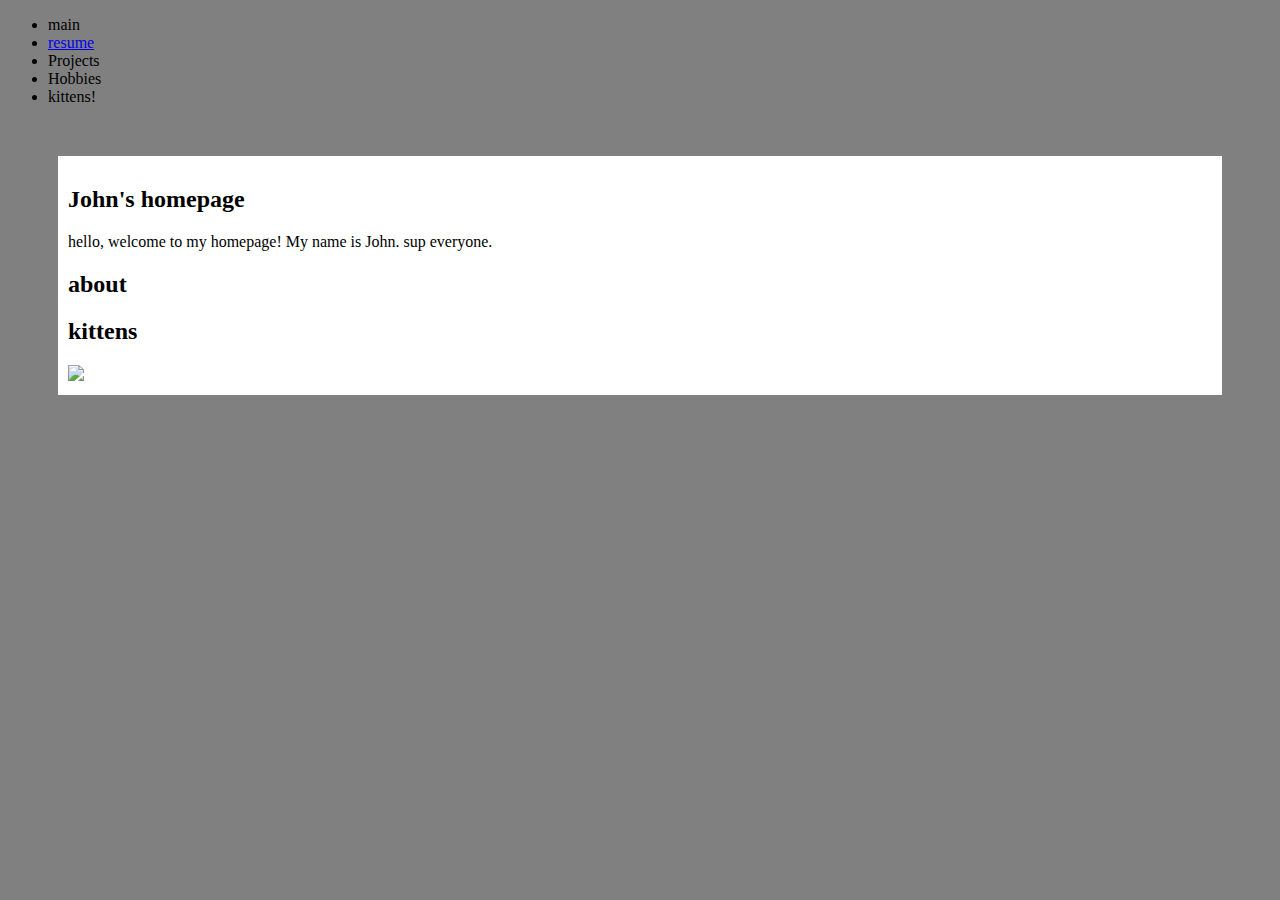
==== index.html @ 764d5506 "added css" ====
<!DOCTYPE html>

<html>
    
    <head>
        <title>John's homepage</title>
        <link rel="stylesheet" type="text/css" href="css/main.css"/>
    </head>
    
    <body>
        <div class-"nav">
        <ul>
            <li>main</li>
           <li><a href="resume.html">resume</a></li>
            <li>Projects</li>
            <li>Hobbies</li>
            <li>kittens!</li>
        </ul>
        </div>
        <div class="container">
            <h2> John's homepage</h2>
           <p2>
               hello, welcome to my homepage! My name is John.
            sup everyone.
            </p2>
            <h2>about</h2>
            <p></p>
            <h2>kittens</h2>
            <p></p>
            <img src="http://placekitten.com/g/500/300"/>
        </div>
    </body>
    
</html>
---- css/main.css ----
body {
    background-color: gray;
    font-family: Ariel;
    
}
.nav li {
    display:inline;
    margin-left:10px;
    padding-right:10px;
    
}
.container{
    padding: 10px 10px 10px 10px;
    margin-top:50px;
    margin-bottom:50px;
    margin-right:50px;
    margin-left:50px;
    background-color:white;
}
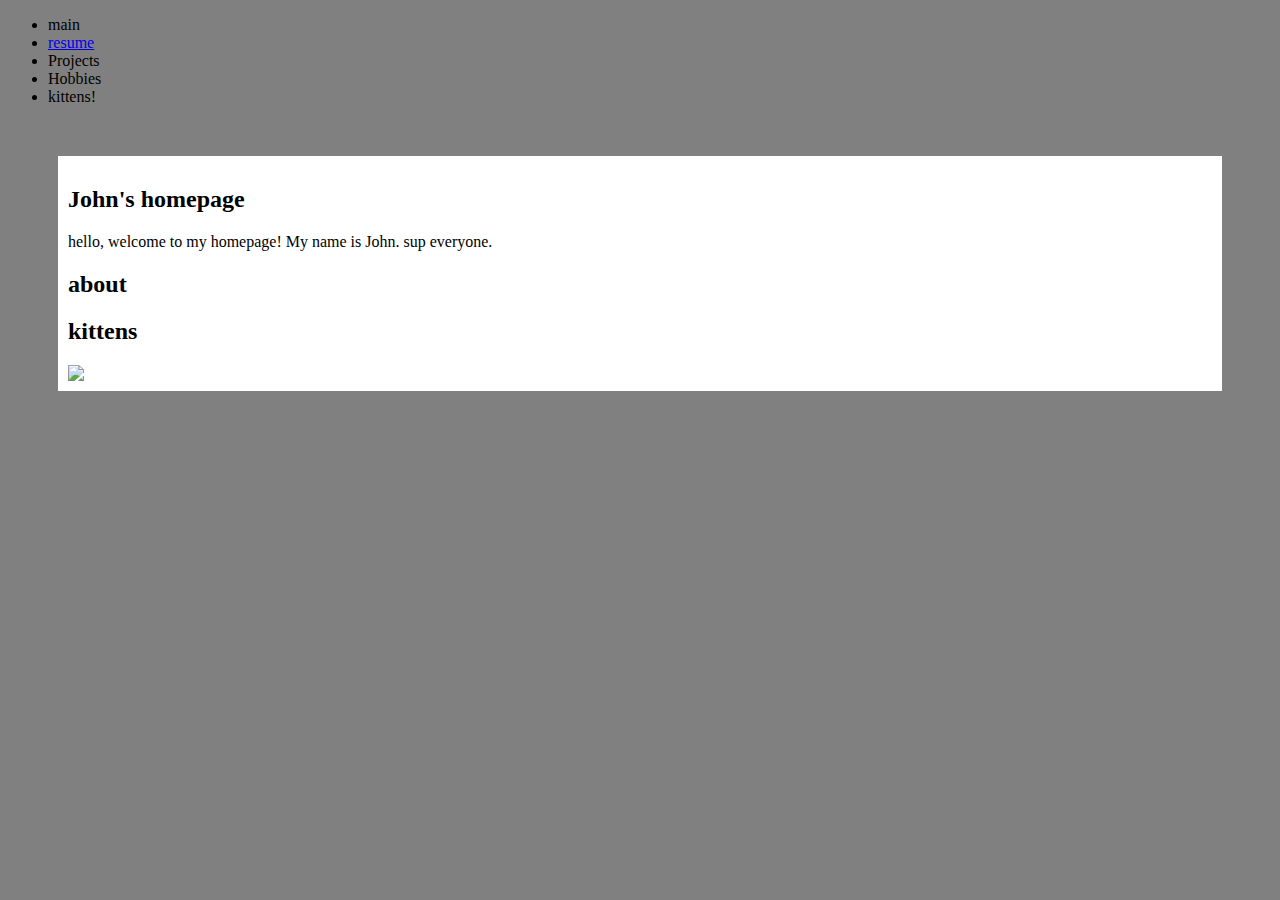
==== commit 02a18720: "centered image" ====
--- a/index.html
+++ b/index.html
@@ -27,7 +27,7 @@
             <p></p>
             <h2>kittens</h2>
             <p></p>
-            <img src="http://placekitten.com/g/500/300"/>
+            <img id="kitten" src="http://placekitten.com/g/500/300"/>
         </div>
     </body>
     
--- a/css/main.css
+++ b/css/main.css
@@ -16,4 +16,9 @@
     margin-right:50px;
     margin-left:50px;
     background-color:white;
+}
+
+#kitten {
+  display:block;
+  margin: 0 auto;
 }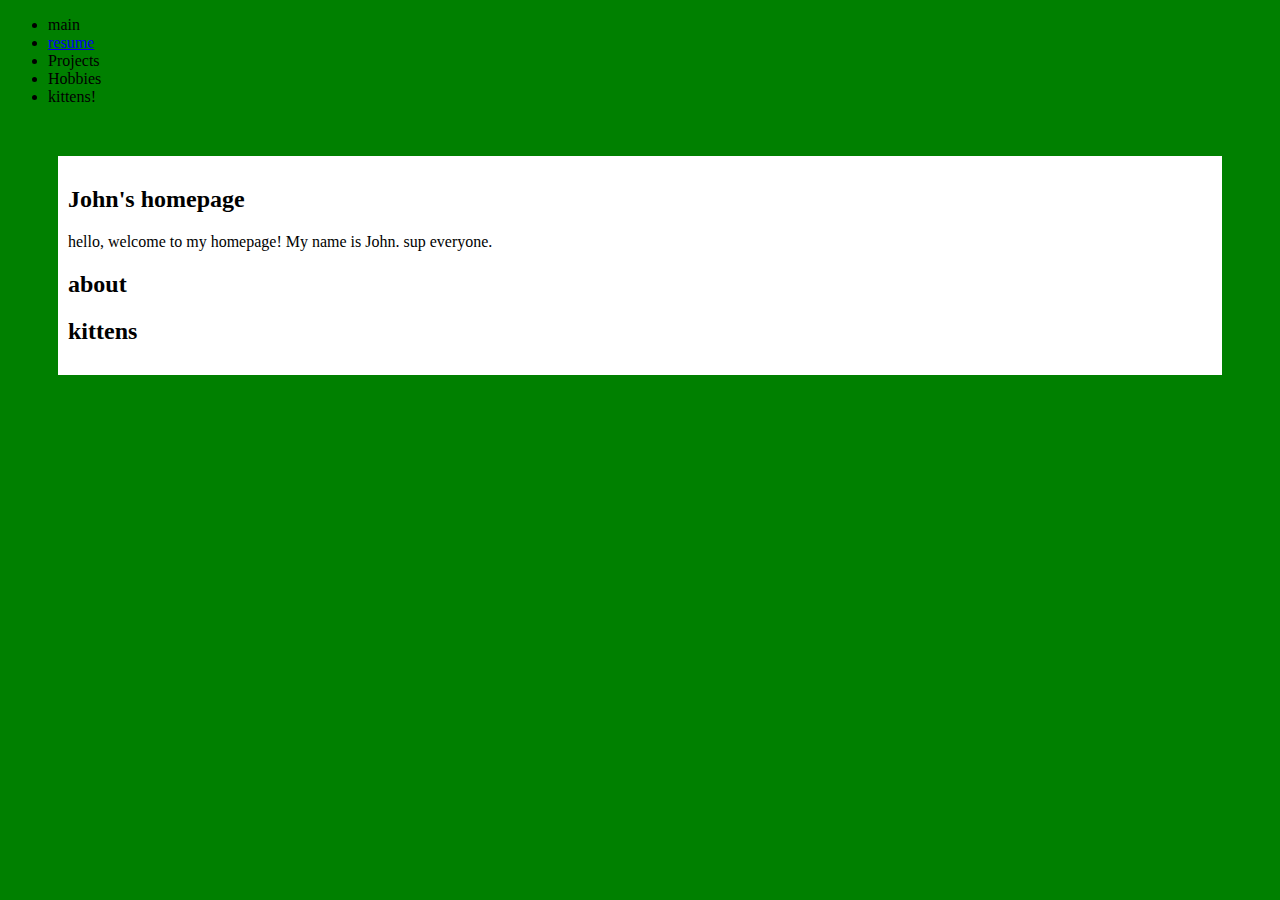
==== commit 138bc6bf: "Update index.html" ====
--- a/index.html
+++ b/index.html
@@ -27,8 +27,8 @@
             <p></p>
             <h2>kittens</h2>
             <p></p>
-            <img id="kitten" src="http://placekitten.com/g/500/300"/>
+            
         </div>
     </body>
     
-</html>+</html>
--- a/css/main.css
+++ b/css/main.css
@@ -1,5 +1,5 @@
 body {
-    background-color: gray;
+    background-color: green;
     font-family: Ariel;
     
 }
@@ -21,4 +21,4 @@
 #kitten {
   display:block;
   margin: 0 auto;
-}+}
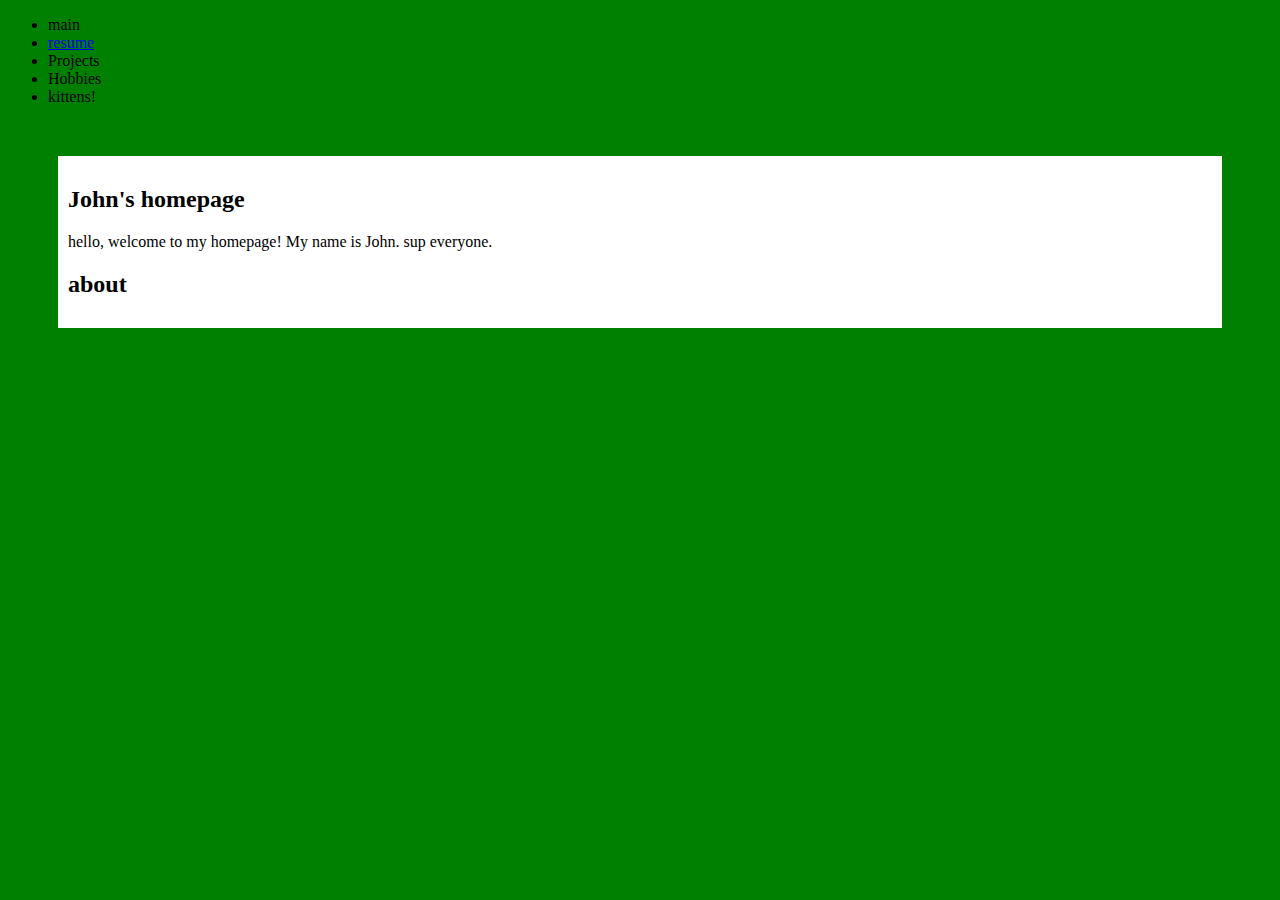
==== commit 6db27e93: "new change" ====
--- a/index.html
+++ b/index.html
@@ -24,10 +24,6 @@
             sup everyone.
             </p2>
             <h2>about</h2>
-            <p></p>
-            <h2>kittens</h2>
-            <p></p>
-            
         </div>
     </body>
     
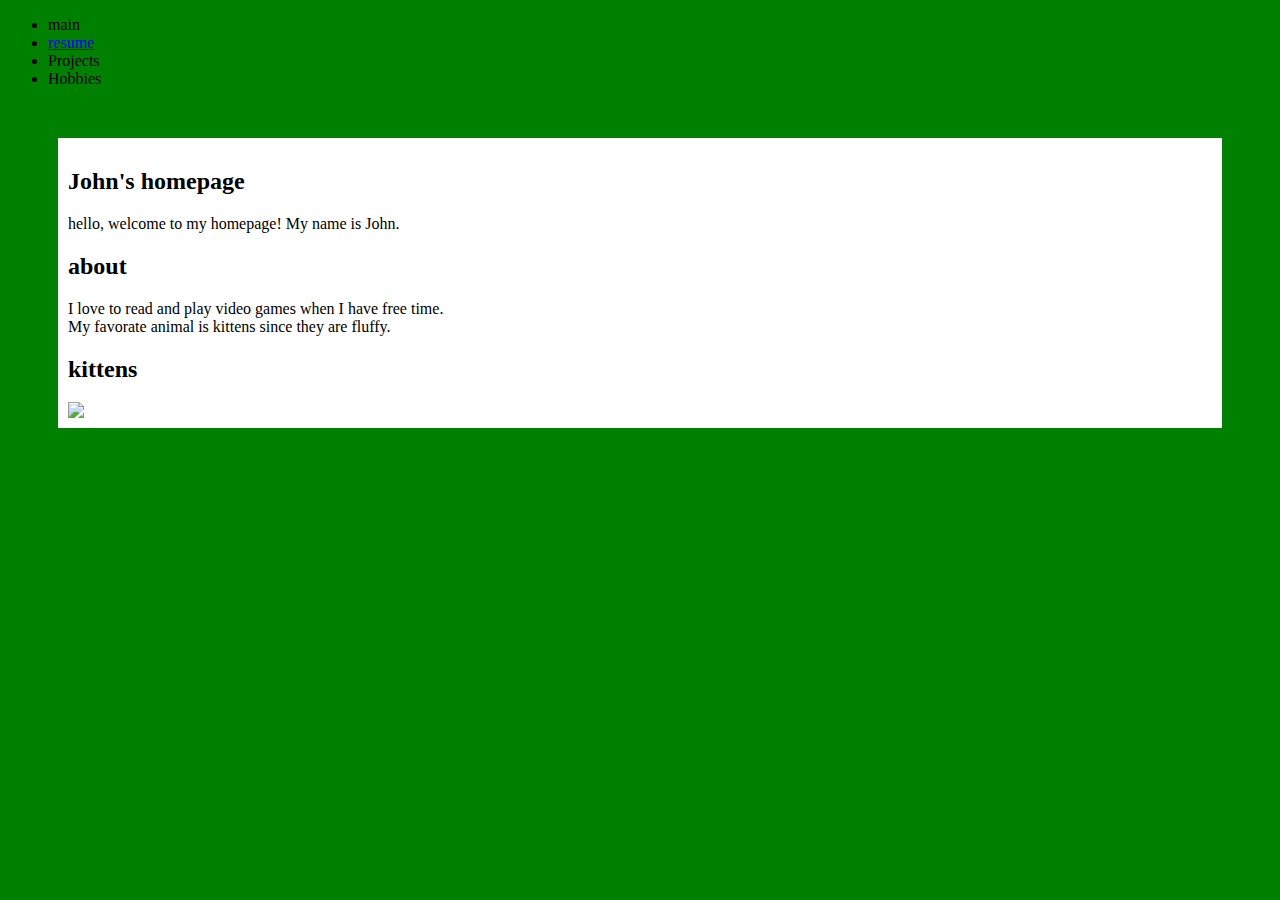
==== commit d8fd488f: "Update index.html" ====
--- a/index.html
+++ b/index.html
@@ -3,7 +3,7 @@
 <html>
     
     <head>
-        <title>John's homepage</title>
+        <title>John Tran's homepage</title>
         <link rel="stylesheet" type="text/css" href="css/main.css"/>
     </head>
     
@@ -14,16 +14,19 @@
            <li><a href="resume.html">resume</a></li>
             <li>Projects</li>
             <li>Hobbies</li>
-            <li>kittens!</li>
         </ul>
         </div>
         <div class="container">
             <h2> John's homepage</h2>
            <p2>
                hello, welcome to my homepage! My name is John.
-            sup everyone.
             </p2>
             <h2>about</h2>
+            <p>I love to read and play video games when I have free time.<br>
+            My favorate animal is kittens since they are fluffy.</p>
+            <h2>kittens</h2>
+            <p></p>
+            <img id="kitten" src="http://placekitten.com/g/500/300"/>
         </div>
     </body>
     
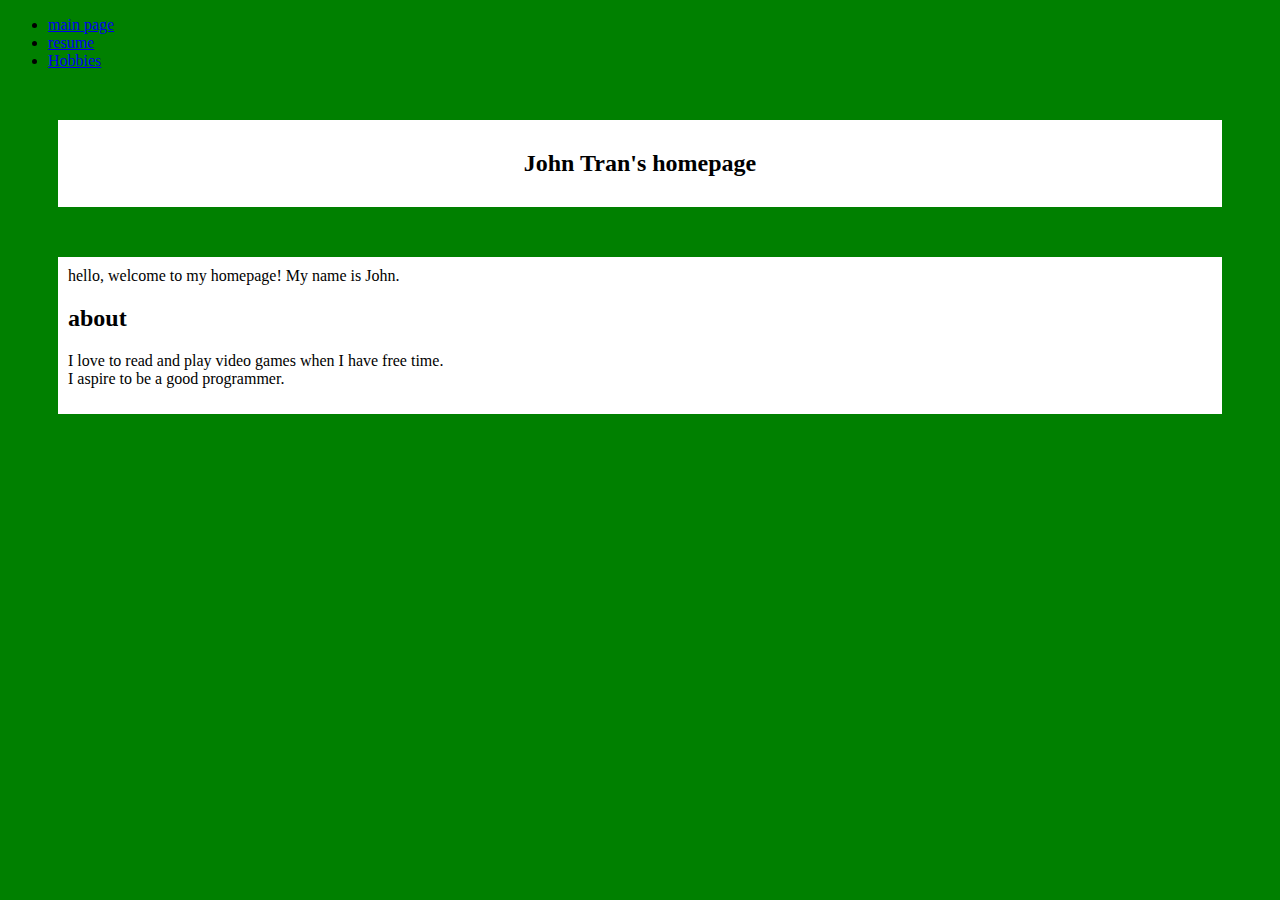
==== commit 2a5edd68: "Update index.html" ====
--- a/index.html
+++ b/index.html
@@ -10,24 +10,27 @@
     <body>
         <div class-"nav">
         <ul>
-            <li>main</li>
+            <li><a href="index.html">main page</a></li>
            <li><a href="resume.html">resume</a></li>
-            <li>Projects</li>
-            <li>Hobbies</li>
+            <li><a href="Hobbies.html">Hobbies</a></li>
         </ul>
         </div>
         <div class="container">
-            <h2> John's homepage</h2>
-           <p2>
-               hello, welcome to my homepage! My name is John.
-            </p2>
-            <h2>about</h2>
-            <p>I love to read and play video games when I have free time.<br>
-            My favorate animal is kittens since they are fluffy.</p>
-            <h2>kittens</h2>
-            <p></p>
-            <img id="kitten" src="http://placekitten.com/g/500/300"/>
+            <div class="jumbotron">
+                <div align="center">
+                    <h2 class="text-center"><fout size="+5"> John Tran's homepage</fout></h2>
+                </div>
+            </div>
         </div>
+            <div class="container">
+               <p2>
+                   hello, welcome to my homepage! My name is John.
+                </p2>
+                <h2>about</h2>
+                <p>I love to read and play video games when I have free time.<br>
+                I aspire to be a good programmer.</p>
+                <p></p>
+            </div>
     </body>
     
 </html>
